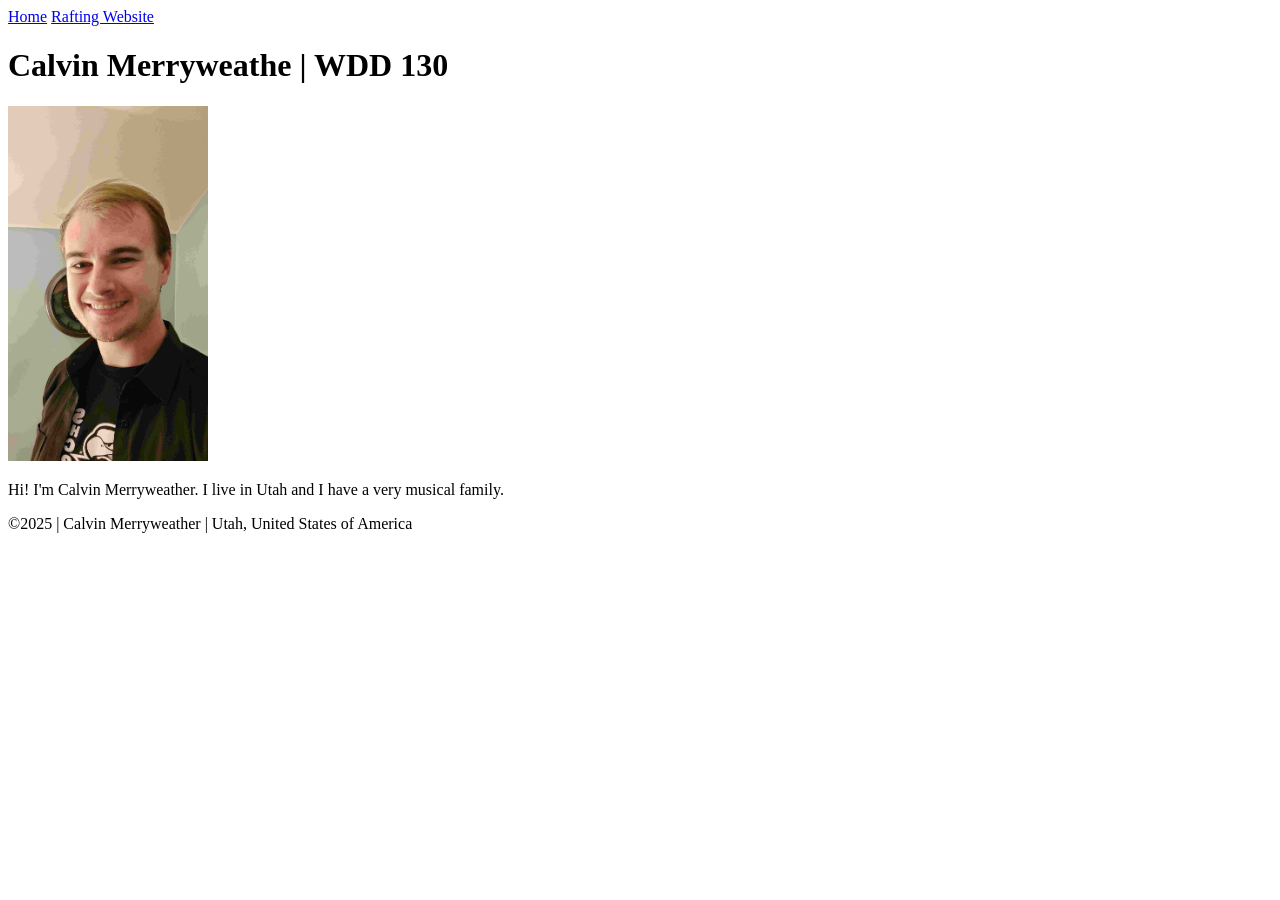
==== index.html @ 70884082 "Initial Files for wdd130 assignment" ====
<!DOCTYPE html>
<html lang="en-US">
    <head>
        <meta charset="utf-8">
        <meta name="viewport" content="width=device-width,initial-scale=1.0">    
        <title>Calvin Merryweather | WDD 130</title>
    </head>
    <body>
        <header>
            <nav>
                <a href="#">Home</a>
                <a href="wwr/">Rafting Website</a>
            </nav>
        </header>
        <main>
            <h1>Calvin Merryweathe | WDD 130</h1>
            <img src="images/profile.jpg" alt="Calvin Merryweather" width="200">
            <p>Hi! I'm Calvin Merryweather. I live in Utah and I have a very musical family.</p>
        </main>
        <footer>
            <p>©2025 | Calvin Merryweather | Utah, United States of America</p>
        </footer>
    </body>
</html>
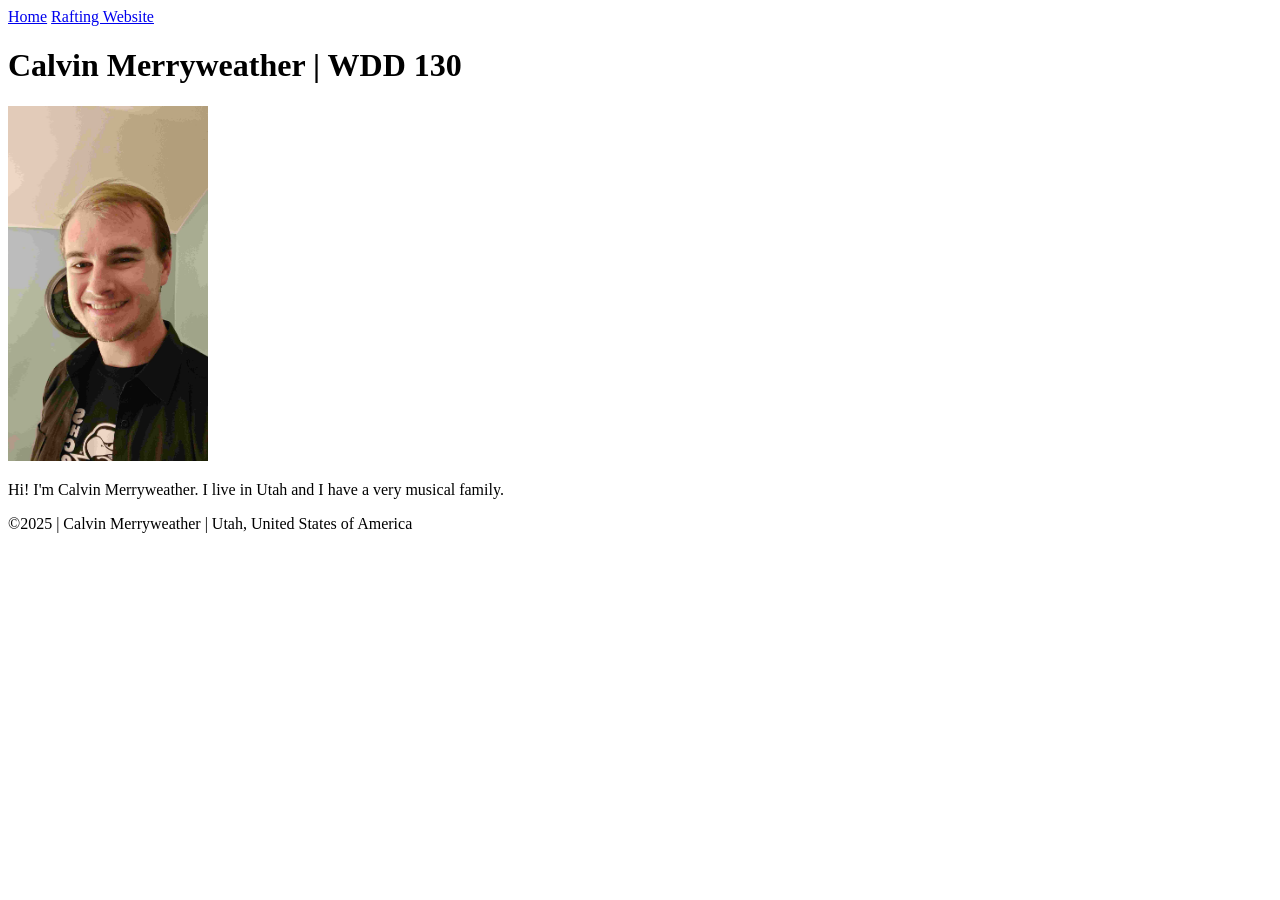
==== commit 23e6aed9: "fixed typo" ====
--- a/index.html
+++ b/index.html
@@ -13,7 +13,7 @@
             </nav>
         </header>
         <main>
-            <h1>Calvin Merryweathe | WDD 130</h1>
+            <h1>Calvin Merryweather | WDD 130</h1>
             <img src="images/profile.jpg" alt="Calvin Merryweather" width="200">
             <p>Hi! I'm Calvin Merryweather. I live in Utah and I have a very musical family.</p>
         </main>
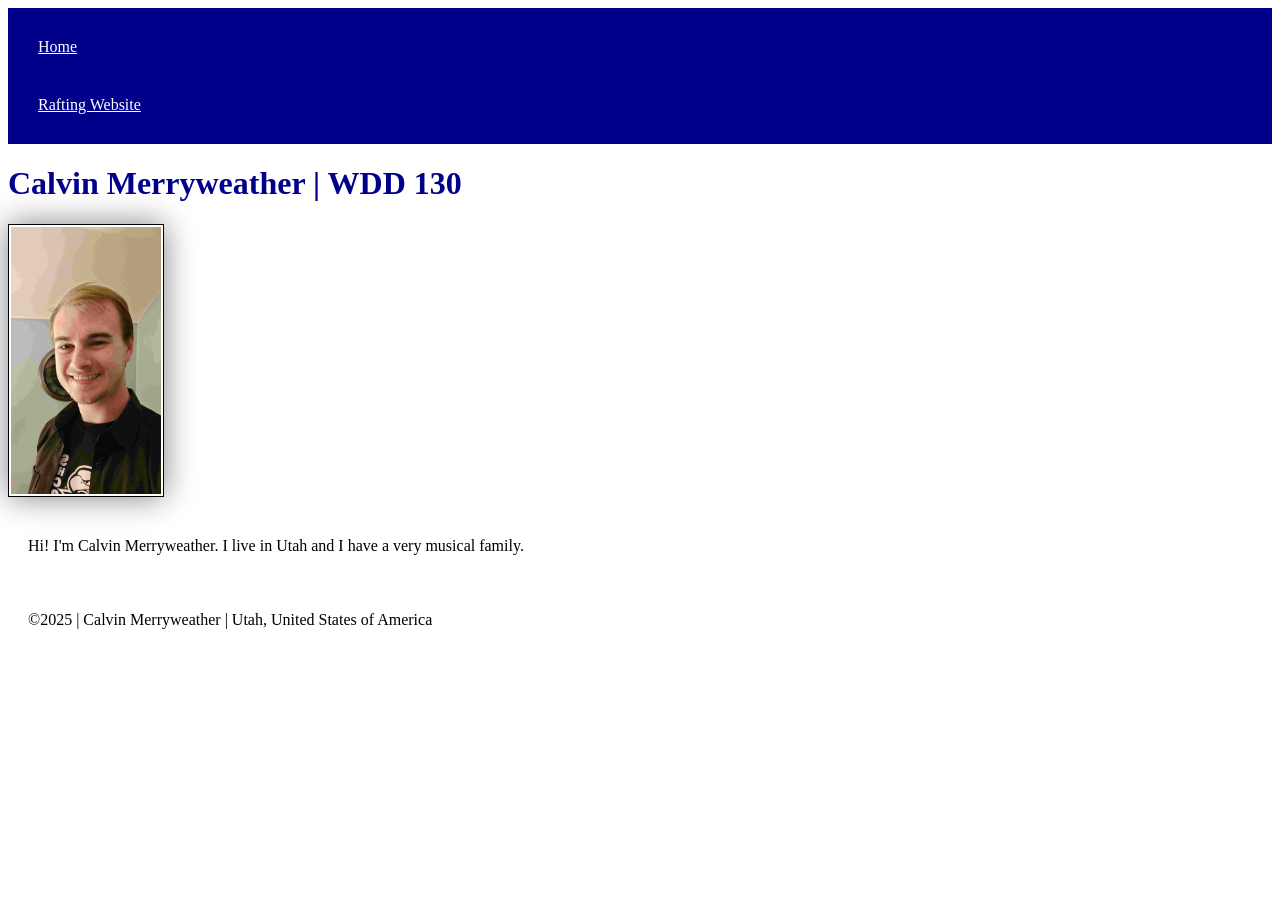
==== commit a7de019d: "added styles.css and link to index.html for stylesheet" ====
--- a/index.html
+++ b/index.html
@@ -4,6 +4,7 @@
         <meta charset="utf-8">
         <meta name="viewport" content="width=device-width,initial-scale=1.0">    
         <title>Calvin Merryweather | WDD 130</title>
+        <link rel="stylesheet" href="styles/styles.css">
     </head>
     <body>
         <header>
--- a/styles/styles.css
+++ b/styles/styles.css
@@ -0,0 +1,22 @@
+nav {
+    background-color: darkblue;
+    padding: 10px;
+}
+nav a {
+    color: white;
+    display: block;
+    padding: 20px;
+}
+h1{
+    color: darkblue;
+}
+img {
+    width: 150px;
+    height: auto;
+    border: 1px solid black;
+    padding: 2px;
+    box-shadow: 0 0 30px gray;
+}
+p {
+    padding: 20px;
+}
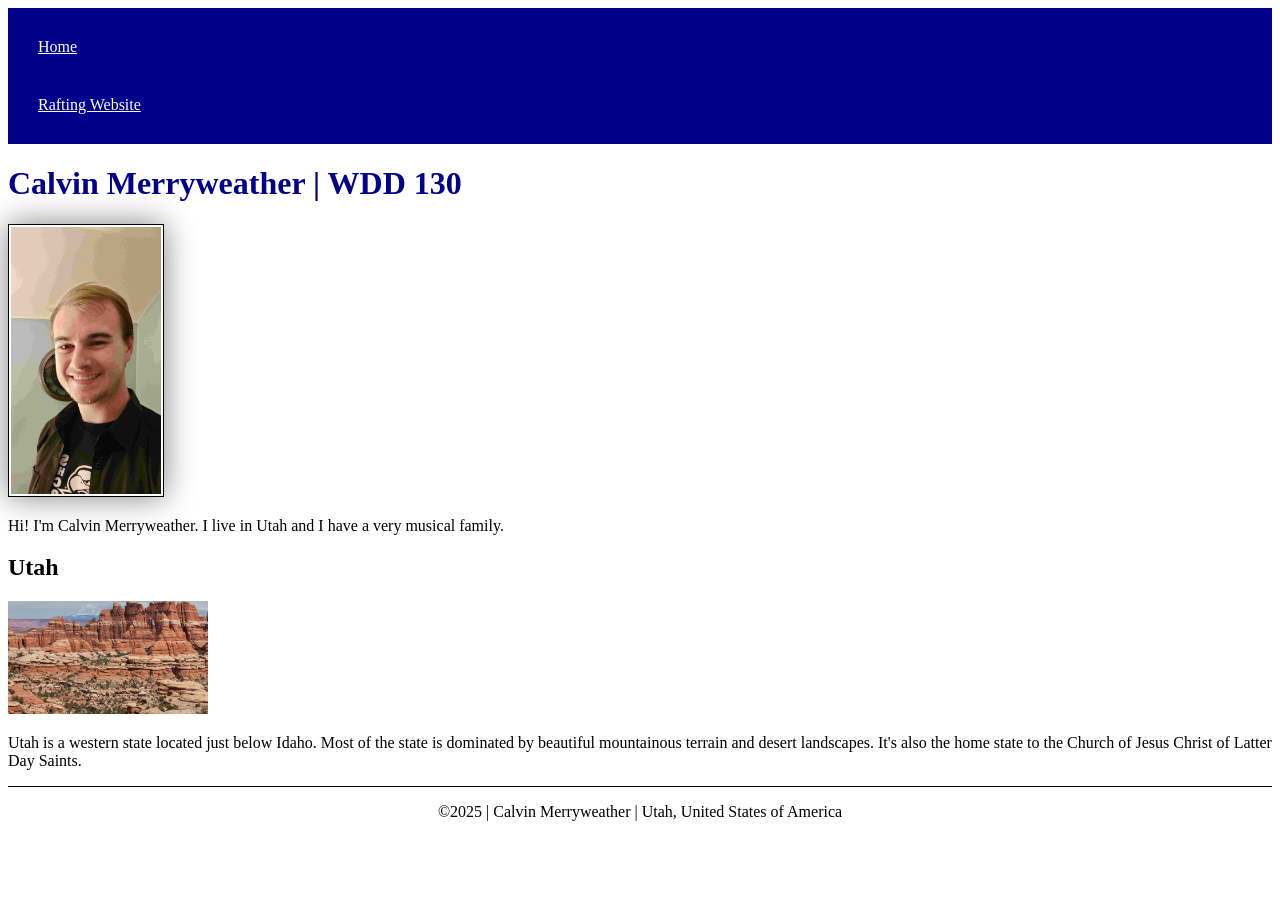
==== commit caa26c60: "added moab image and changes to the style.css and index.html to comply with assignment requirements." ====
--- a/index.html
+++ b/index.html
@@ -5,6 +5,8 @@
         <meta name="viewport" content="width=device-width,initial-scale=1.0">    
         <title>Calvin Merryweather | WDD 130</title>
         <link rel="stylesheet" href="styles/styles.css">
+        <meta name="description" content="The main page of the Calvin Merryweather html file for this course.">
+        <meta name="author" content="Calvin Merryweather">
     </head>
     <body>
         <header>
@@ -18,6 +20,11 @@
             <img src="images/profile.jpg" alt="Calvin Merryweather" width="200">
             <p>Hi! I'm Calvin Merryweather. I live in Utah and I have a very musical family.</p>
         </main>
+        <aside>
+            <h2>Utah</h2>
+            <img src="images/moab-utah-mountains.webp" alt="Moab, Utah">
+            <p>Utah is a western state located just below Idaho. Most of the state is dominated by beautiful mountainous terrain and desert landscapes. It's also the home state to the Church of Jesus Christ of Latter Day Saints.</p>
+        </aside>
         <footer>
             <p>©2025 | Calvin Merryweather | Utah, United States of America</p>
         </footer>
--- a/styles/styles.css
+++ b/styles/styles.css
@@ -10,7 +10,7 @@
 h1{
     color: darkblue;
 }
-img {
+main img {
     width: 150px;
     height: auto;
     border: 1px solid black;
@@ -18,5 +18,18 @@
     box-shadow: 0 0 30px gray;
 }
 p {
-    padding: 20px;
+    padding: 0px;
 }
+main {
+    width: 840px;
+}
+aside img{
+    width: 200px;
+    height: auto
+}
+
+footer {
+    margin-top: 12px;
+    border-top: 1px solid black;
+    text-align: center;
+}
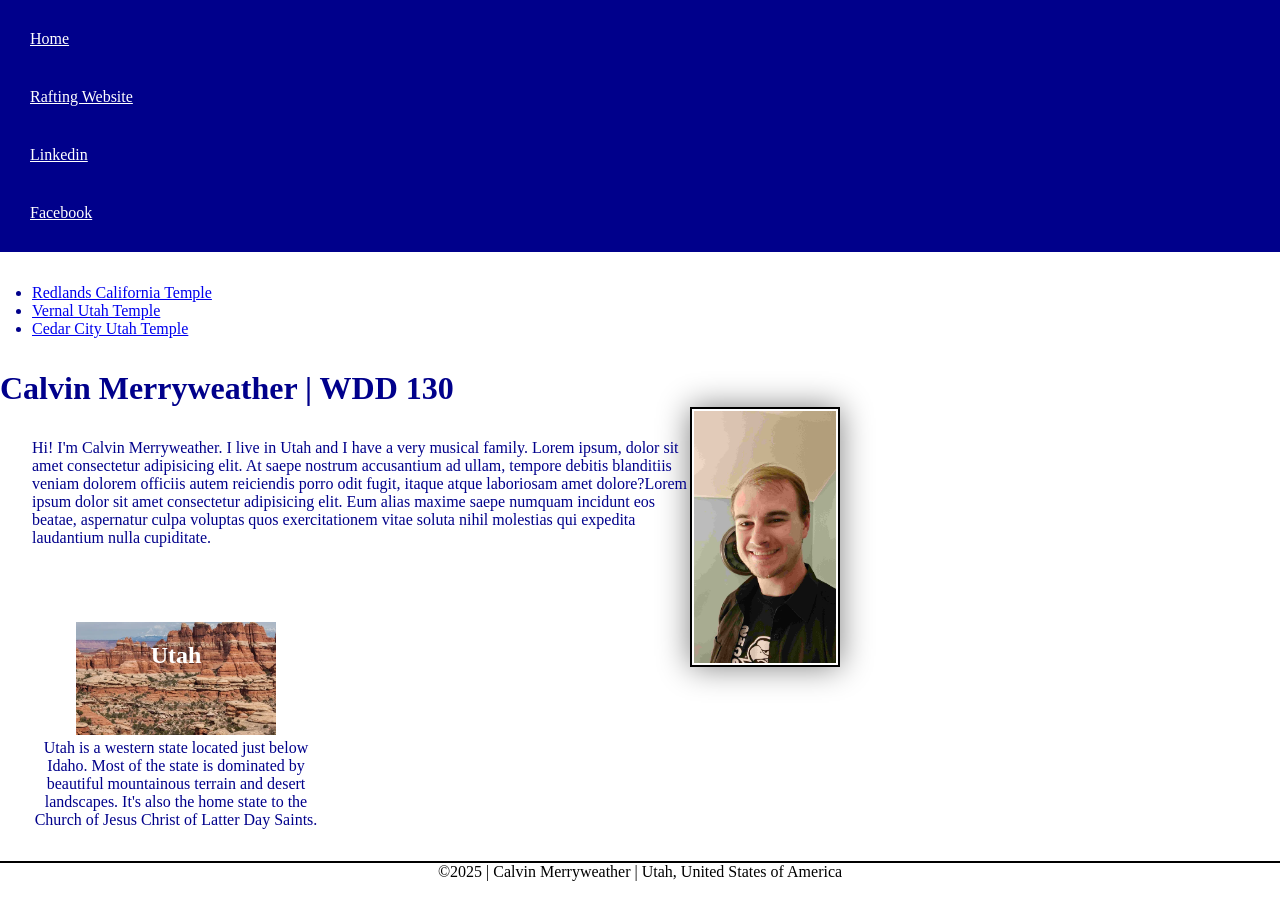
==== commit 67ea96e2: "significant changes to layout through css and a few html changes" ====
--- a/index.html
+++ b/index.html
@@ -13,14 +13,21 @@
             <nav>
                 <a href="#">Home</a>
                 <a href="wwr/">Rafting Website</a>
+                <a href="https://www.linkedin.com">Linkedin</a>
+                <a href="https://facebook.com">Facebook</a>
             </nav>
         </header>
         <main>
+            <ul class="box">
+                <li><a href="https://www.churchofjesuschrist.org/temples/details/redlands-california-temple?lang=eng">Redlands California Temple</a></li>
+                <li><a href="https://www.churchofjesuschrist.org/temples/details/vernal-utah-temple?lang=eng">Vernal Utah Temple</a></li>
+                <li><a href="https://www.churchofjesuschrist.org/temples/details/cedar-city-utah-temple?lang=eng">Cedar City Utah Temple</a></li>
+            </ul>
             <h1>Calvin Merryweather | WDD 130</h1>
             <img src="images/profile.jpg" alt="Calvin Merryweather" width="200">
-            <p>Hi! I'm Calvin Merryweather. I live in Utah and I have a very musical family.</p>
+            <p class="box">Hi! I'm Calvin Merryweather. I live in Utah and I have a very musical family. Lorem ipsum, dolor sit amet consectetur adipisicing elit. At saepe nostrum accusantium ad ullam, tempore debitis blanditiis veniam dolorem officiis autem reiciendis porro odit fugit, itaque atque laboriosam amet dolore?Lorem ipsum dolor sit amet consectetur adipisicing elit. Eum alias maxime saepe numquam incidunt eos beatae, aspernatur culpa voluptas quos exercitationem vitae soluta nihil molestias qui expedita laudantium nulla cupiditate.</p>
         </main>
-        <aside>
+        <aside class="box">
             <h2>Utah</h2>
             <img src="images/moab-utah-mountains.webp" alt="Moab, Utah">
             <p>Utah is a western state located just below Idaho. Most of the state is dominated by beautiful mountainous terrain and desert landscapes. It's also the home state to the Church of Jesus Christ of Latter Day Saints.</p>
@@ -29,4 +36,5 @@
             <p>©2025 | Calvin Merryweather | Utah, United States of America</p>
         </footer>
     </body>
+    <!--HTML file updated last on 2/7/25-->
 </html>
--- a/styles/styles.css
+++ b/styles/styles.css
@@ -1,5 +1,15 @@
+:root{
+    --border-color: 2px solid black;
+    --header-color: darkblue;
+}
+* {
+    margin: 0;
+    padding: 0;
+    box-sizing: border-box;
+}
+
 nav {
-    background-color: darkblue;
+    background-color: var(--header-color);
     padding: 10px;
 }
 nav a {
@@ -8,20 +18,28 @@
     padding: 20px;
 }
 h1{
-    color: darkblue;
+    color: var(--header-color);
 }
 main img {
     width: 150px;
     height: auto;
-    border: 1px solid black;
+    border: var(--border-color);
     padding: 2px;
     box-shadow: 0 0 30px gray;
+    float: right;
 }
-p {
-    padding: 0px;
+p {padding: 0;}
+main {
+    max-width: 840px;
 }
-main {
-    width: 840px;
+aside {
+    width: 20em;
+    text-align: center;
+}
+aside h2 {
+    position: relative;
+    top: 47px;
+    color: white;
 }
 aside img{
     width: 200px;
@@ -30,6 +48,16 @@
 
 footer {
     margin-top: 12px;
-    border-top: 1px solid black;
+    border-top: var(--border-color);
     text-align: center;
+}
+
+/* Class Selectors */
+
+.box {
+    margin: 1rem;
+    border: 1px solid rgb(0, 0, 0/ 0.1);
+    padding: 1rem;
+    background-color: white;
+    color: darkblue;
 }
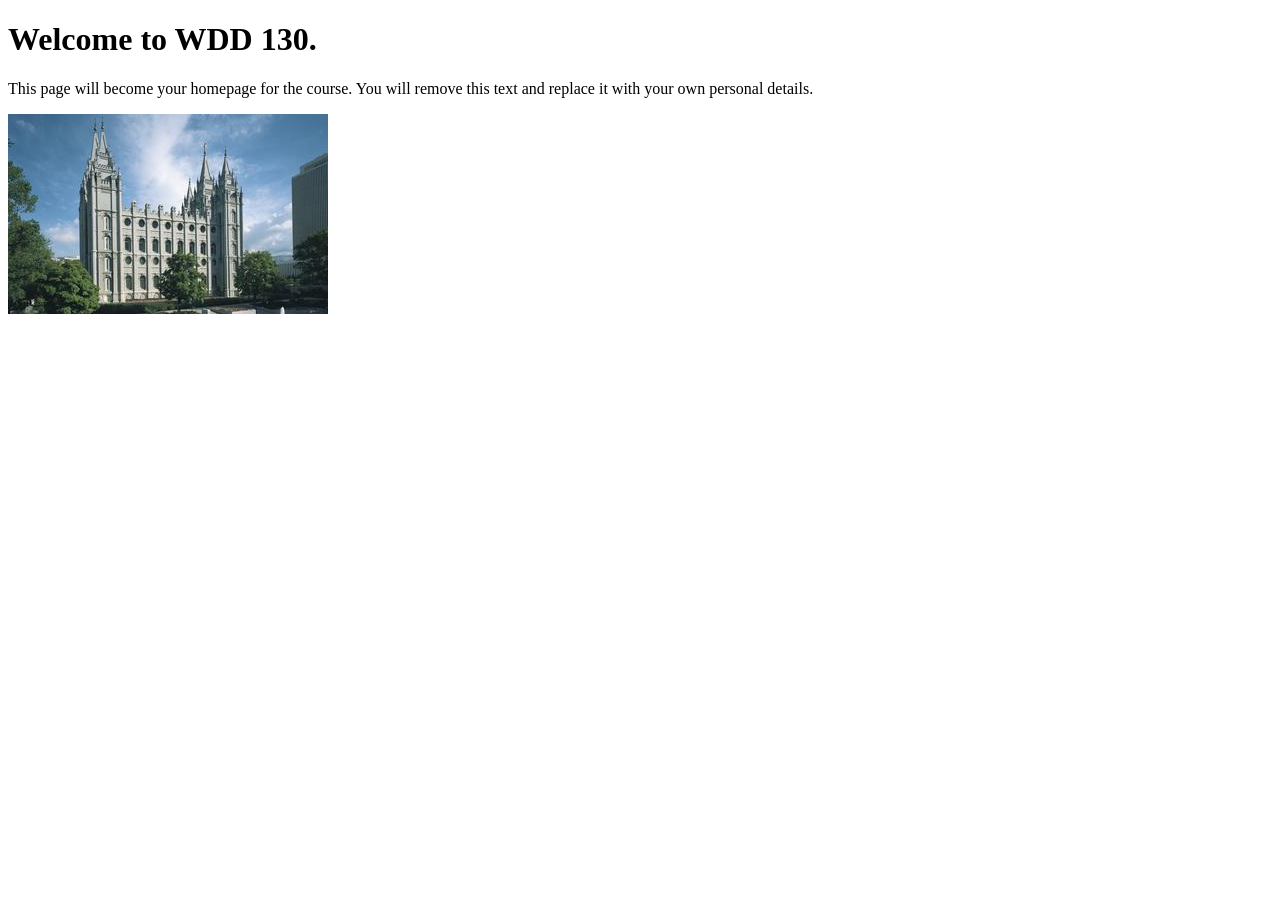
==== commit c45df75d: "Initial commit" ====
--- a/index.html
+++ b/index.html
@@ -1,40 +1,14 @@
 <!DOCTYPE html>
-<html lang="en-US">
-    <head>
-        <meta charset="utf-8">
-        <meta name="viewport" content="width=device-width,initial-scale=1.0">    
-        <title>Calvin Merryweather | WDD 130</title>
-        <link rel="stylesheet" href="styles/styles.css">
-        <meta name="description" content="The main page of the Calvin Merryweather html file for this course.">
-        <meta name="author" content="Calvin Merryweather">
-    </head>
-    <body>
-        <header>
-            <nav>
-                <a href="#">Home</a>
-                <a href="wwr/">Rafting Website</a>
-                <a href="https://www.linkedin.com">Linkedin</a>
-                <a href="https://facebook.com">Facebook</a>
-            </nav>
-        </header>
-        <main>
-            <ul class="box">
-                <li><a href="https://www.churchofjesuschrist.org/temples/details/redlands-california-temple?lang=eng">Redlands California Temple</a></li>
-                <li><a href="https://www.churchofjesuschrist.org/temples/details/vernal-utah-temple?lang=eng">Vernal Utah Temple</a></li>
-                <li><a href="https://www.churchofjesuschrist.org/temples/details/cedar-city-utah-temple?lang=eng">Cedar City Utah Temple</a></li>
-            </ul>
-            <h1>Calvin Merryweather | WDD 130</h1>
-            <img src="images/profile.jpg" alt="Calvin Merryweather" width="200">
-            <p class="box">Hi! I'm Calvin Merryweather. I live in Utah and I have a very musical family. Lorem ipsum, dolor sit amet consectetur adipisicing elit. At saepe nostrum accusantium ad ullam, tempore debitis blanditiis veniam dolorem officiis autem reiciendis porro odit fugit, itaque atque laboriosam amet dolore?Lorem ipsum dolor sit amet consectetur adipisicing elit. Eum alias maxime saepe numquam incidunt eos beatae, aspernatur culpa voluptas quos exercitationem vitae soluta nihil molestias qui expedita laudantium nulla cupiditate.</p>
-        </main>
-        <aside class="box">
-            <h2>Utah</h2>
-            <img src="images/moab-utah-mountains.webp" alt="Moab, Utah">
-            <p>Utah is a western state located just below Idaho. Most of the state is dominated by beautiful mountainous terrain and desert landscapes. It's also the home state to the Church of Jesus Christ of Latter Day Saints.</p>
-        </aside>
-        <footer>
-            <p>©2025 | Calvin Merryweather | Utah, United States of America</p>
-        </footer>
-    </body>
-    <!--HTML file updated last on 2/7/25-->
+<html lang="en">
+<head>
+    <meta charset="UTF-8">
+    <meta name="viewport" content="width=device-width, initial-scale=1.0">
+    <title>WDD 130 | Personal Homepage</title>
+</head>
+<body>
+    <h1>Welcome to WDD 130.</h1>
+    <p>This page will become your homepage for the course. You will remove this text and replace it with your own personal details.</p>
+
+    <img src="images/salt-lake-temple.jpg" alt="The Salt Lake Temple.">
+</body>
 </html>
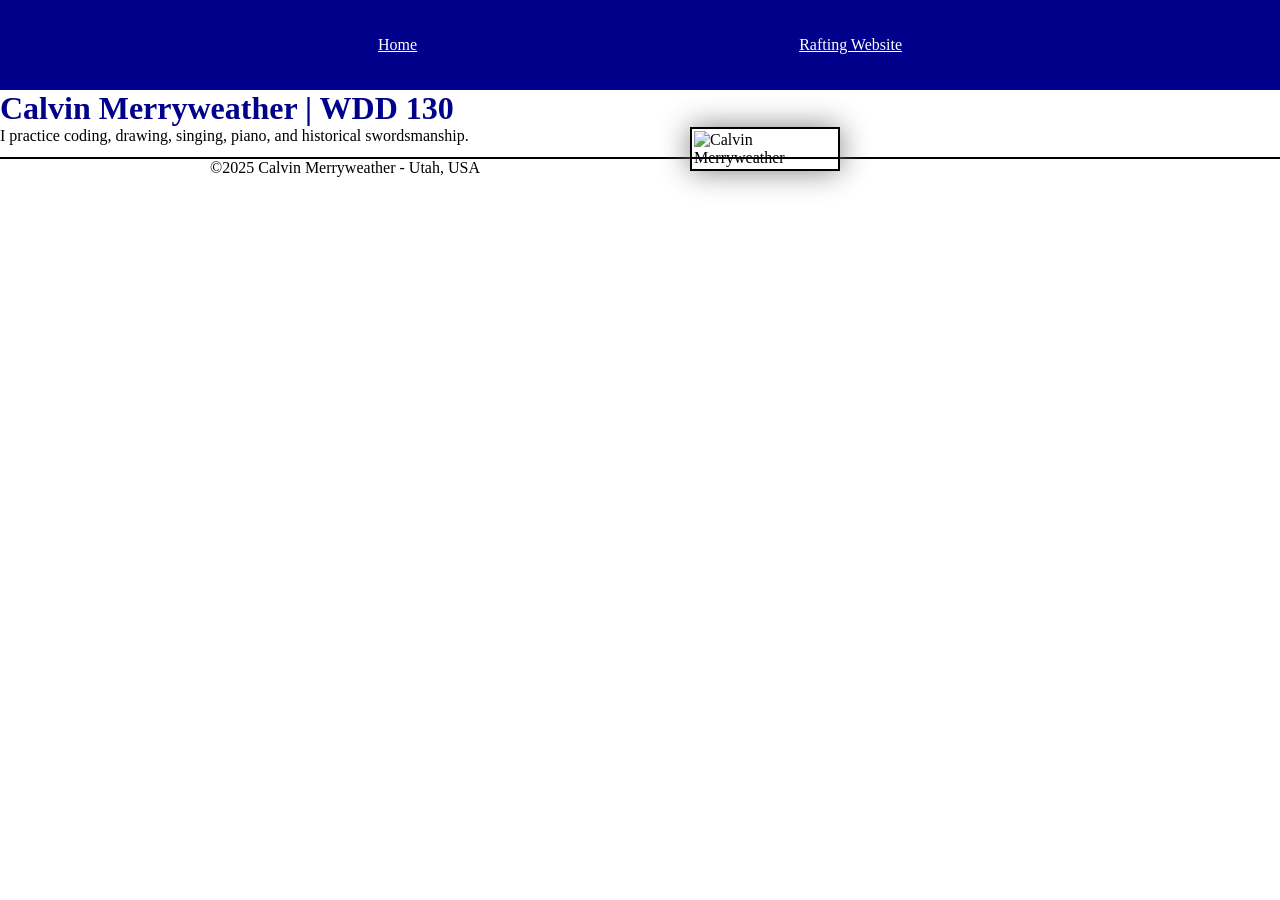
==== commit 3241b158: "Changes to index.html" ====
--- a/index.html
+++ b/index.html
@@ -1,14 +1,31 @@
 <!DOCTYPE html>
 <html lang="en">
+
 <head>
+    <link rel="stylesheet" href="styles/styles.css">
+
     <meta charset="UTF-8">
     <meta name="viewport" content="width=device-width, initial-scale=1.0">
-    <title>WDD 130 | Personal Homepage</title>
+    <title>Calvin Merryweather | WDD 130</title>
 </head>
+
 <body>
-    <h1>Welcome to WDD 130.</h1>
-    <p>This page will become your homepage for the course. You will remove this text and replace it with your own personal details.</p>
+    <header>
+        <nav>
+            <a href="#">Home</a>
+            <a href="wwr/">Rafting Website</a>
+        </nav>
+    </header>
+    <main>
+        <h1>Calvin Merryweather | WDD 130</h1>
+        <img src="images/profile.---" alt="Calvin Merryweather" width="200">
+        <p>I practice coding, drawing, singing, piano, and historical swordsmanship.</p>
+    </main>
+    <footer>
+        <p>©️2025 Calvin Merryweather - Utah, USA</p>
+    </footer>
 
-    <img src="images/salt-lake-temple.jpg" alt="The Salt Lake Temple.">
+
 </body>
+
 </html>
--- a/styles/styles.css
+++ b/styles/styles.css
@@ -0,0 +1,76 @@
+:root{
+    --border-color: 2px solid black;
+    --header-color: darkblue;
+}
+* {
+    margin: 0;
+    padding: 0;
+    box-sizing: border-box;
+}
+
+nav {
+    background-color: var(--header-color);
+    display: flex;
+    justify-content: space-evenly;
+    align-items: center;
+    padding: 1rem;
+}
+nav a {
+    color: white;
+    display: block;
+    padding: 20px;
+}
+h1{
+    color: var(--header-color);
+    border-bottom: 1px;
+    border-color: darkblue;
+}
+main img {
+    width: 150px;
+    height: auto;
+    border: var(--border-color);
+    padding: 2px;
+    box-shadow: 0 0 30px gray;
+    float: right;
+}
+p {padding: 0;}
+main {
+    max-width: 840px;
+}
+aside {
+    width: 20em;
+    text-align: center;
+    position: relative;
+}
+aside h2 {
+    position: absolute;
+    top:50px;
+    left: 100px;
+    color: yellow;
+    
+}
+aside img{
+    width: 200px;
+    height: auto
+}
+
+footer {
+    margin-top: 12px;
+    border-top: var(--border-color);
+    text-align: center;
+
+}
+
+/* Class Selectors */
+
+.box {
+    margin: 1rem;
+    border: 1px solid rgb(0, 0, 0/ 0.1);
+    padding: 1rem;
+    background-color: white;
+    color: darkblue;
+}
+header footer {
+    max-width: 840px;
+    margin: 0 auto;
+}
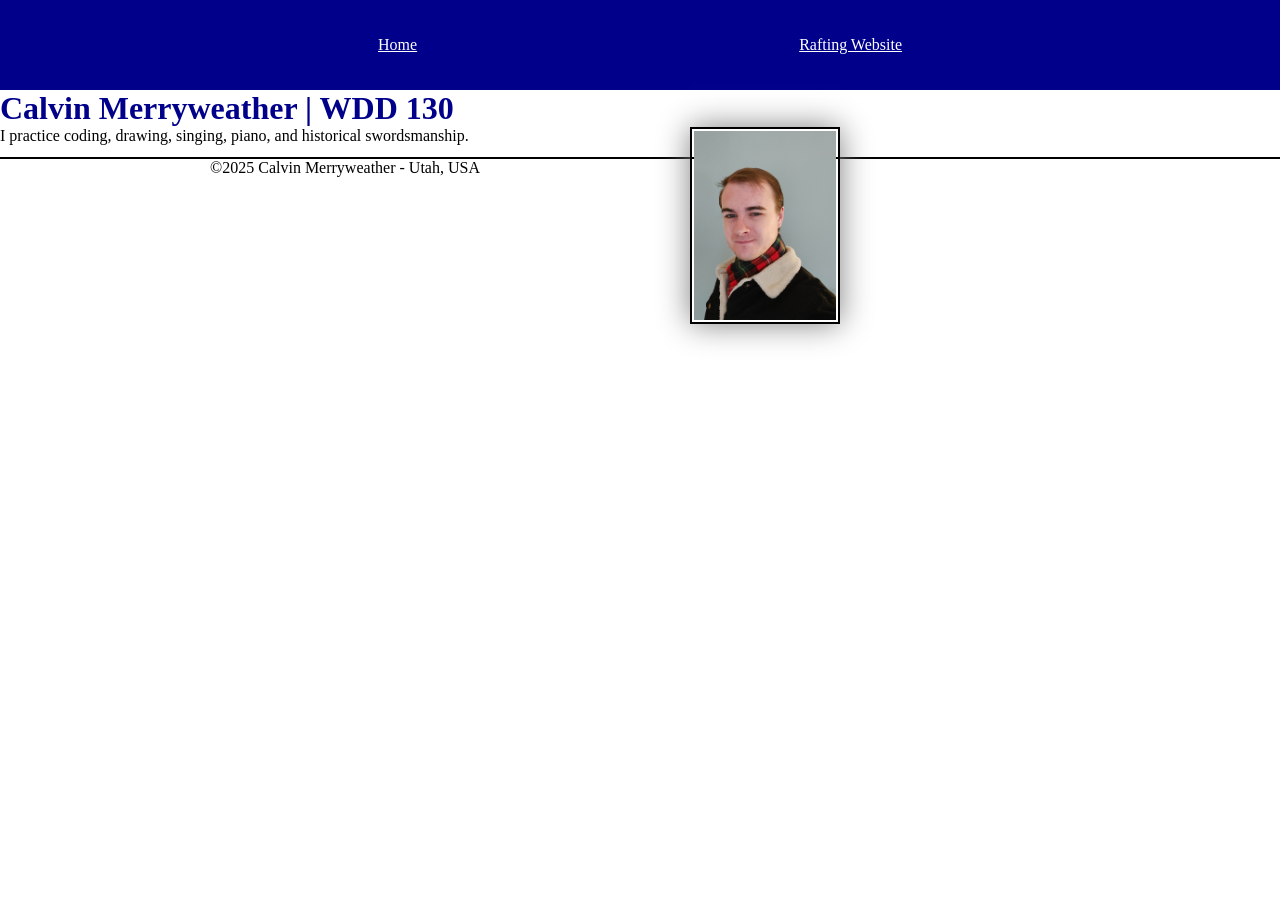
==== commit 38395852: "Added profile image and fixed filler code." ====
--- a/index.html
+++ b/index.html
@@ -18,7 +18,7 @@
     </header>
     <main>
         <h1>Calvin Merryweather | WDD 130</h1>
-        <img src="images/profile.---" alt="Calvin Merryweather" width="200">
+        <img src="images/profile.jpg" alt="Calvin Merryweather" width="200">
         <p>I practice coding, drawing, singing, piano, and historical swordsmanship.</p>
     </main>
     <footer>
